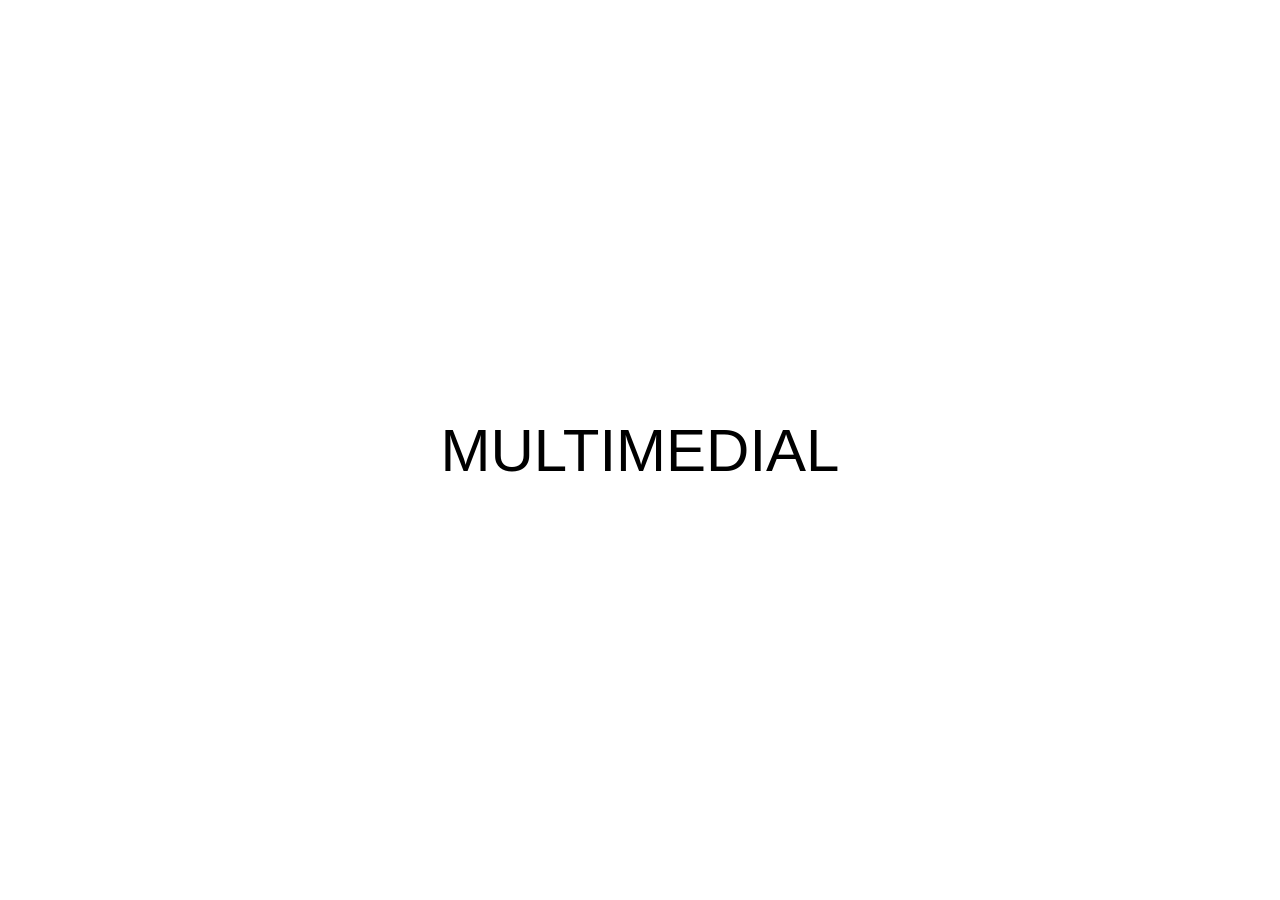
==== index.html @ 1b99a028 "Rename w/index.html to index.html" ====
<!DOCTYPE html>
<!-- Indica al navegador que este documento usa HTML5 -->

<html>
<!-- Inicio del documento HTML -->

<head>
<!-- Sección donde van metadatos, título y estilos -->

<meta charset="UTF-8">
<!-- Define la codificación de caracteres para que se vean bien tildes y símbolos -->

<title>Multimedial</title>
<!-- Título de la página que aparece en la pestaña del navegador -->

<style>
/* Aquí comienza la sección de estilos CSS que define la apariencia visual */

body{
/* "body" se refiere a todo el contenido visible de la página */

  background-color: white;
  /* Define que el fondo de toda la página sea blanco */

  color: black;
  /* Define que el color del texto sea negro */

  margin: 0;
  /* Elimina los márgenes que los navegadores agregan por defecto */

  height: 100vh;
  /* Hace que el alto del cuerpo sea igual al 100% de la altura de la pantalla */

  display: flex;
  /* Activa el sistema Flexbox para organizar y centrar elementos */

  justify-content: center;
  /* Centra el contenido horizontalmente */

  align-items: center;
  /* Centra el contenido verticalmente */

  font-family: Arial, sans-serif;
  /* Define la tipografía del texto */

  font-size: 60px;
  /* Define el tamaño grande del texto */

}
/* Fin de las reglas de estilo del body */

</style>
<!-- Fin de la sección de estilos -->

</head>
<!-- Fin de la sección head -->

<body>
<!-- Inicio del contenido visible de la página -->

MULTIMEDIAL
<!-- Texto que aparece en el centro de la pantalla -->

</body>
<!-- Fin del contenido visible -->

</html>
<!-- Fin del documento HTML -->
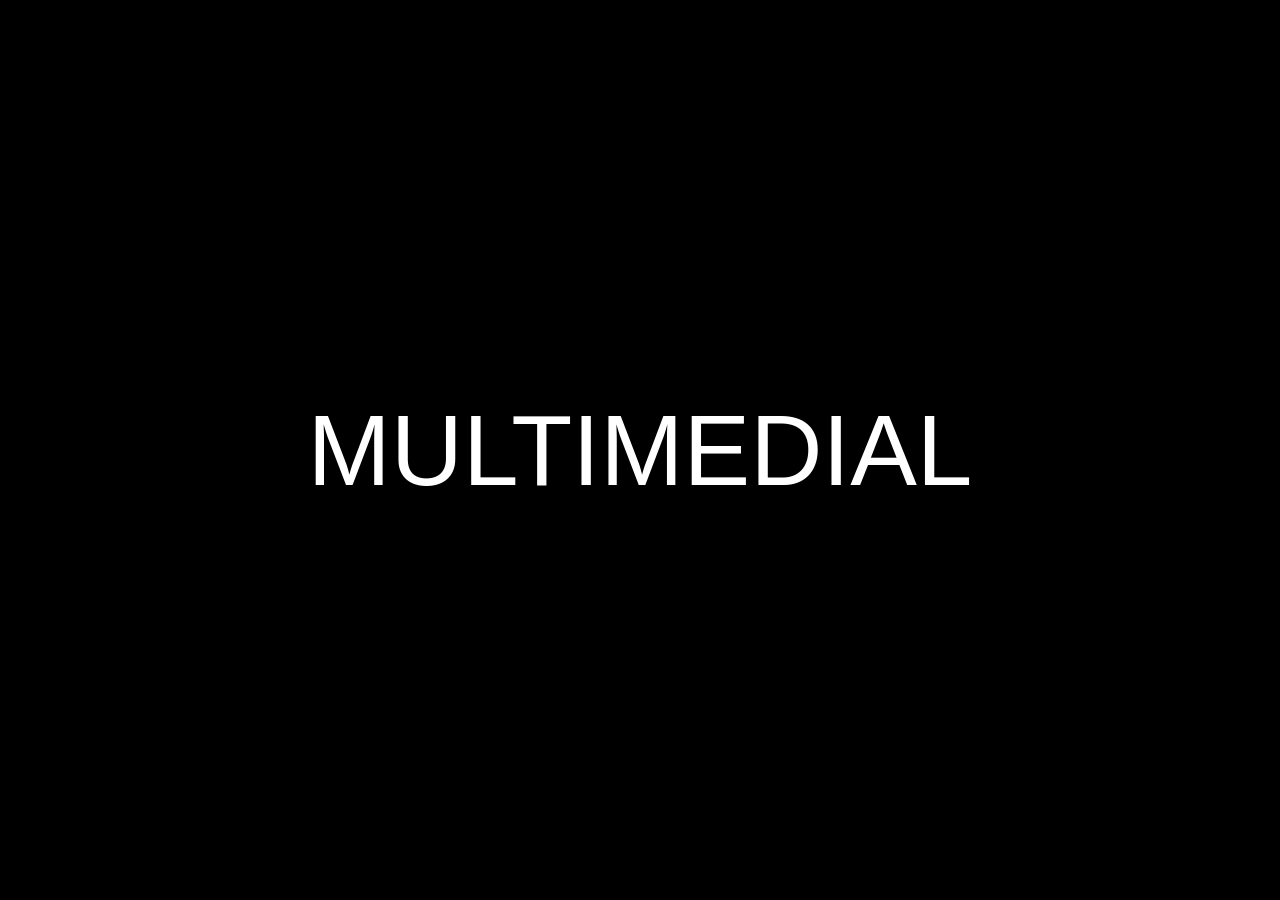
==== commit 5bcf3ba2: "Update index.html" ====
--- a/index.html
+++ b/index.html
@@ -19,10 +19,10 @@
 body{
 /* "body" se refiere a todo el contenido visible de la página */
 
-  background-color: white;
+  background-color: black;
   /* Define que el fondo de toda la página sea blanco */
 
-  color: black;
+  color: white;
   /* Define que el color del texto sea negro */
 
   margin: 0;
@@ -43,7 +43,7 @@
   font-family: Arial, sans-serif;
   /* Define la tipografía del texto */
 
-  font-size: 60px;
+  font-size: 100px;
   /* Define el tamaño grande del texto */
 
 }
